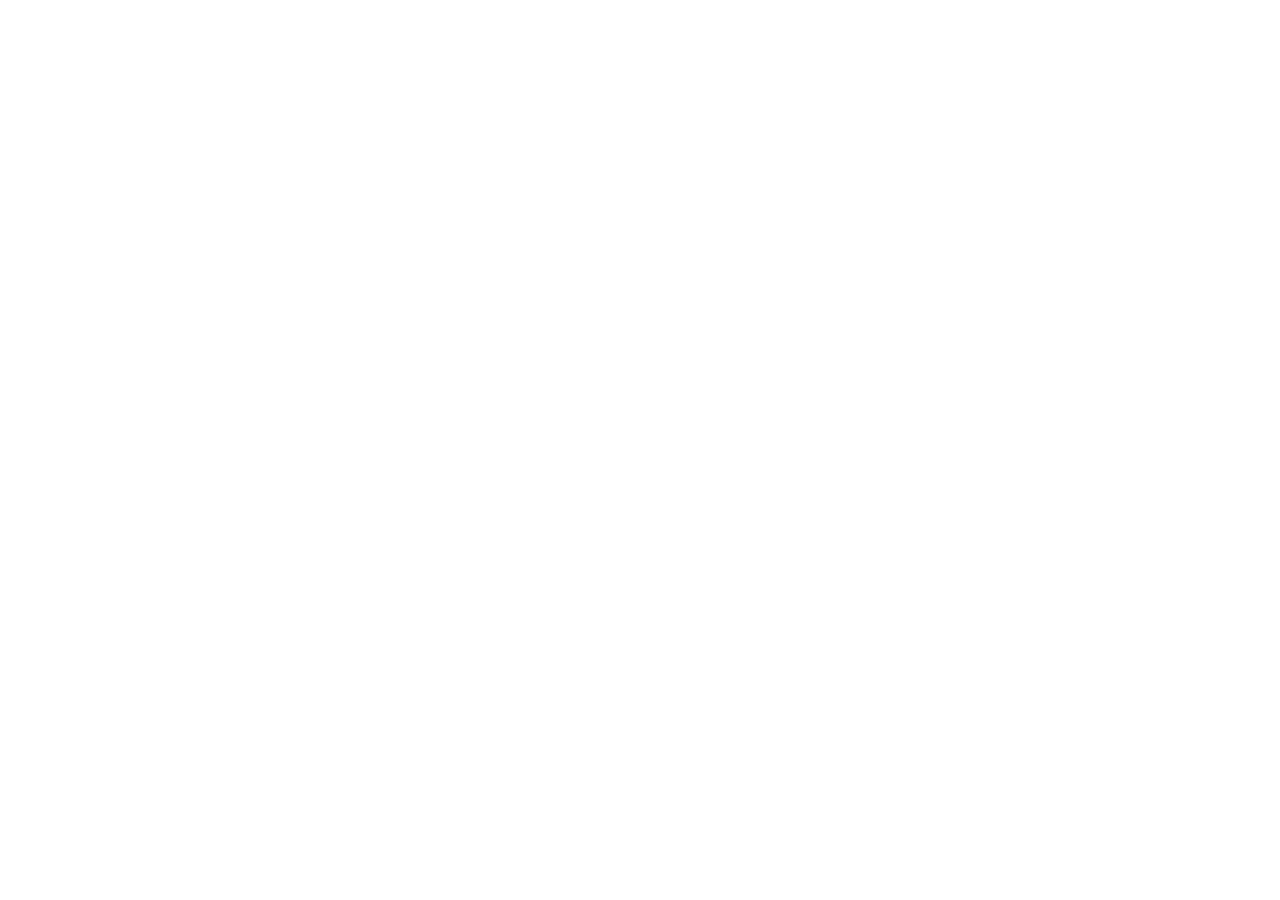
==== index.html @ c6ddf2f0 "Add file" ====
<!DOCTYPE html>
<html lang="en">
<head>
    <meta charset="UTF-8">
    <meta name="viewport" content="width=H, initial-scale=1.0">
    <title>Document</title>
</head>
<body>
    <!-- Heading Tag
    Used to display headings in HTML -->
    
</body>
</html>
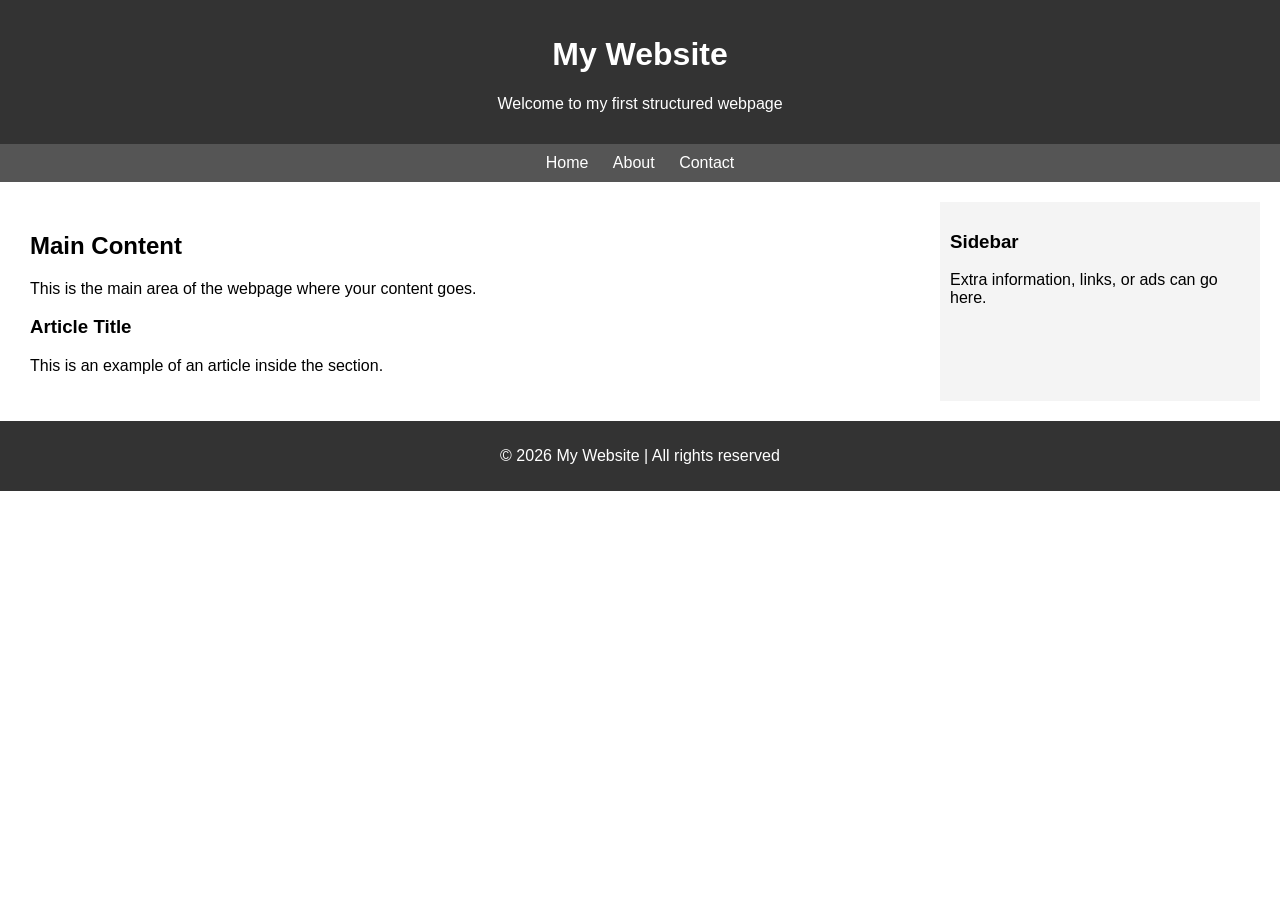
==== commit 8d16afe7: "Add file" ====
--- a/index.html
+++ b/index.html
@@ -1,13 +1,116 @@
+<!-- 
+----------------------------
+Webpage Structure Process
+---------------------------- 
+-->
+
 <!DOCTYPE html>
 <html lang="en">
 <head>
+    <!-- Basic Meta Setup -->
     <meta charset="UTF-8">
-    <meta name="viewport" content="width=H, initial-scale=1.0">
-    <title>Document</title>
+    <meta name="viewport" content="width=device-width, initial-scale=1.0">
+    
+    <!-- SEO Meta Data -->
+    <meta name="description" content="Basic HTML webpage structure with header, main content, and footer layout">
+    <meta name="keywords" content="HTML, CSS, Web Development, Layout">
+    <meta name="author" content="Amaresh">
+
+    <!-- Title -->
+    <title>My Webpage</title>
+
+    <!-- Internal CSS (for layout understanding), this is styling part of HTML-->
+    <style>
+        body {
+            margin: 0;
+            font-family: Arial, sans-serif;
+        }
+
+        header {
+            background: #333;
+            color: white;
+            padding: 15px;
+            text-align: center;
+        }
+
+        nav {
+            background: #555;
+            padding: 10px;
+            text-align: center;
+        }
+
+        nav a {
+            color: white;
+            margin: 0 10px;
+            text-decoration: none;
+        }
+
+        main {
+            display: flex;
+            padding: 20px;
+        }
+
+        section {
+            flex: 3;
+            padding: 10px;
+        }
+
+        aside {
+            flex: 1;
+            background: #f4f4f4;
+            padding: 10px;
+        }
+
+        footer {
+            background: #333;
+            color: white;
+            text-align: center;
+            padding: 10px;
+        }
+    </style>
 </head>
+
 <body>
-    <!-- Heading Tag
-    Used to display headings in HTML -->
-    
+
+    <!-- Header -->
+    <header>
+        <h1>My Website</h1>
+        <p>Welcome to my first structured webpage</p>
+    </header>
+
+    <!-- Navigation -->
+    <nav>
+        <a href="#">Home</a>
+        <a href="#">About</a>
+        <a href="#">Contact</a>
+    </nav>
+
+    <!-- Main Content -->
+    <main>
+
+        <!-- Main Section -->
+        <section>
+            <h2>Main Content</h2>
+            <p>This is the main area of the webpage where your content goes.</p>
+
+            <article>
+                <h3>Article Title</h3>
+                <p>This is an example of an article inside the section.</p>
+            </article>
+        </section>
+
+        <!-- Sidebar -->
+        <aside>
+            <h3>Sidebar</h3>
+            <p>Extra information, links, or ads can go here.</p>
+        </aside>
+
+    </main>
+
+    <!-- Footer -->
+    <footer>
+        <p>&copy; 2026 My Website | All rights reserved</p>
+    </footer>
+
 </body>
 </html>
